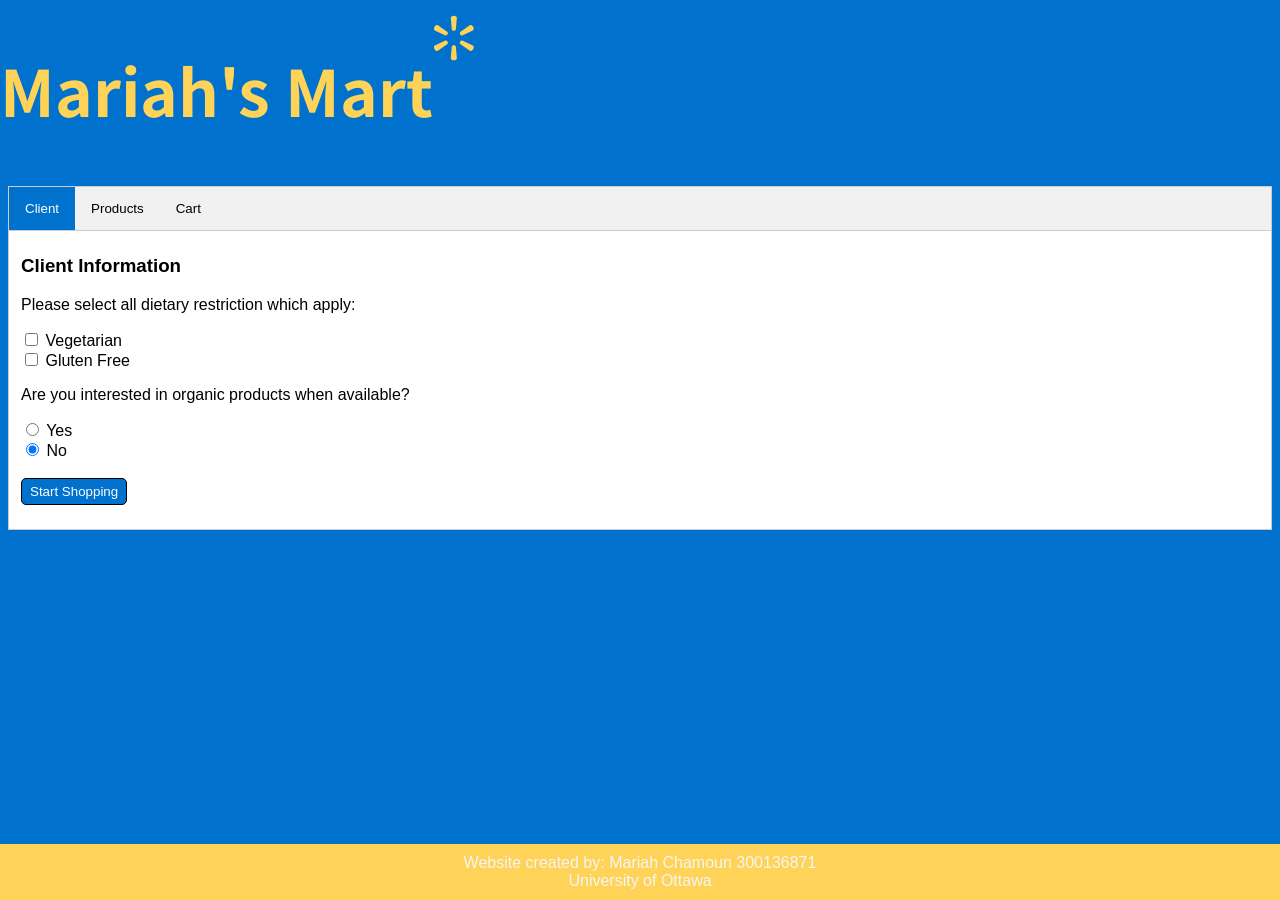
==== SEG3125-Module2-Grocery/index.html @ 6e278d1e "Soumission du Laboratoire 2" ====
<!DOCTYPE html>
<html>
<head>
    <title>SEG3525 Module 2-Grocery</title>
    <link href="styles/style.css" rel="stylesheet" type="text/css">
    <link rel="preconnect" href="https://fonts.gstatic.com">
    <link href="https://fonts.googleapis.com/css2?family=Noto+Sans+JP:wght@100&display=swap" rel="stylesheet">
</head>

<body onload="openInfo(event, 'Client');document.getElementById('tab1').className +=' active';">
<div class="header">
    <div class="header-logo">
        <h1 class="Tile logo center_text"> Mariah's Mart</h1>
        <svg class="walmart-star-logo"><defs></defs><path id="sparklogo_Shape" class="cls-1" d="M20.84 16.73a1.91 1.91 0 0 0 2-1.25l1-11.64c0-1.15-1.35-2.1-3-2.1s-3.05 1-3.05 2.1l1 11.64a1.92 1.92 0 0 0 2 1.25"></path><path id="sparklogo_Shape-2" data-name="Shape" class="cls-1" d="M14.54 20.37a1.89 1.89 0 0 0-.07-2.37l-9.58-6.72c-1-.58-2.49.11-3.33 1.59s-.71 3.1.28 3.68l10.61 4.94a1.94 1.94 0 0 0 2.09-1.13"></path><path id="sparklogo_Shape-3" data-name="Shape" class="cls-1" d="M27.15 20.36a1.92 1.92 0 0 0 2.09 1.13l10.6-4.94c1-.58 1.15-2.22.3-3.68s-2.35-2.17-3.34-1.59L27.22 18a1.91 1.91 0 0 0-.07 2.37"></path><path id="sparklogo_Shape-4" data-name="Shape" class="cls-1" d="M20.84 31.28a1.91 1.91 0 0 1 2 1.24l1 11.64c0 1.15-1.35 2.1-3 2.1s-3.05-.95-3.05-2.1l1-11.64a1.92 1.92 0 0 1 2-1.24"></path><path id="sparklogo_Shape-5" data-name="Shape" class="cls-1" d="M27.15 27.64a1.91 1.91 0 0 1 2.09-1.12l10.6 4.93c1 .58 1.15 2.22.3 3.69s-2.35 2.16-3.34 1.59L27.22 30a1.91 1.91 0 0 1-.07-2.37"></path><path id="sparklogo_Shape-6" data-name="Shape" class="cls-1" d="M14.54 27.64a1.9 1.9 0 0 1-.07 2.36l-9.58 6.73c-1 .57-2.49-.13-3.33-1.59s-.71-3.14.28-3.69l10.61-4.93a1.91 1.91 0 0 1 2.09 1.12"></path></svg>    
    </div>
   </div>

<!-- Tab links, each one with an onclick event associated with it -->
<div class="store">
    <div class="tab">
        <button id="tab1" class="tablinks" onclick="openInfo(event, 'Client')">Client</button>
        <button id=tab2 class="tablinks" onclick="openInfo(event, 'Products')">Products</button>
        <button id=tab3 class="tablinks" onclick="openInfo(event, 'Cart')">Cart</button>
    </div>

    <!-- Tab content -->
    <div id="Client" class="tabcontent">
        <h3>Client Information</h3>
        <!--    <h5>Tell us a bit about you.</h5>-->
        <form id="consumer_info">
            <p>Please select all dietary restriction which apply:</p>

            <div class="options" class="diet_rest"
                 onchange="populateListProductChoices('consumer_info', 'displayProduct')">
                <input type=checkbox id="vegetarian" name="dietSelect" value="Veg">
                <label for="vegetarian">Vegetarian</label><br>
                <input type=checkbox id="gluten_free" name="dietSelect" value="Glut">
                <label for="gluten_free">Gluten Free</label><br>
            </div>
            <p> Are you interested in organic products when available?</p>
            <div class="options" onchange="populateListProductChoices('consumer_info', 'displayProduct')">
                <input class="org" type="radio" id="organic" name="organic" value="Org">
                <label for="organic">Yes</label><br>
                <input type="radio" id="not_organic" name="organic" value="Non_Org" checked="checked">
                <label for="not_organic">No</label><br>
            </div>
            <br>
            <button id="start_shopping" type="button" class="store_btn"
                    onclick="populateListProductChoicesWrapper('consumer_info', 'displayProduct')"> Start Shopping
            </button>
            <br>
            <br>
        </form>

    </div>

    <div id="Products" class="tabcontent">
        <h3>Your Targeted Products</h3>
        <p>We preselected products based on your restrictions.</p>
        Choose items to buy:
        <br><br>
        <div onchange="selectedItems()">
            <table id="displayProduct">

            </table>
        </div>
        <br>
        <button id="addCart" type="button" class="block store_btn"   onclick="select_items_wrapper()">
            Add Selected Items to Cart
        </button>
        <button id="add_product" type="button" class="block store_btn"  onclick="back_to_info()">
            Go Back to Client
        </button>
        <br><br>

    </div>

    <div id="Cart" class="tabcontent">
        <h3>Cart</h3>
        <p>Here is your cart.</p>
        <div id="displayCart"></div>
        <br>
        <button id="add_product" type="button" class="block store_btn"  onclick="back_to_cart()">
            Go Back to Products List
        </button>
        <br><br>
    </div>
</div>
<div class="placeholder">&nbsp;</div>


<script src="scripts/groceries.js"></script>
<script src="scripts/main.js"></script>
</body>
<footer class="footerr">

    <p class="p_ft"> Website created by: Mariah Chamoun 300136871</br>
        University of Ottawa
    </p>

</footer>
</html>
---- SEG3125-Module2-Grocery/styles/style.css ----
/* This style sheet is taken from  https://www.w3schools.com/howto/howto_js_tabs.asp> */

html{
  font-family: 'Helvetica', sans-serif;

}

/* Style the tab */
.tab {
  overflow: hidden;
  border: 1px solid #ccc;
  background-color: #f1f1f1;
}

/* Style the buttons that are used to open the tab content */
.tab button {
  background-color: inherit;
  float: left;
  border: none;
  outline: none;
  cursor: pointer;
  padding: 14px 16px;
  transition: 0.3s;
}

/* Change background color of buttons on hover */
.tab button:hover {
  background-color: #ffd358;
  color: #FFFFFF;
}

/* Create an active/current tablink class */
.tab button.active {
  background-color: #0072ce;
  color: #FFFFFF;
}

/* Style the tab content */
.tabcontent {
  display: none;
  padding: 6px 12px;
  border: 1px solid #ccc;
  border-top: none;
  background-color: rgb(255, 255, 255);
}
.header{font-family: 'Noto Sans JP', cursive;
  font-size: xx-large;
  position: flex;
}
body{
  background-color: #0072ce  ;
  /*background-image: url('https://images.unsplash.com/photo-1590632779817-de79769fb925?ixlib=rb-1.2.1&ixid=eyJhcHBfaWQiOjEyMDd9&auto=format&fit=crop&w=1050&q=80');*/
  /*background-size: cover;*/
  /*!*background-repeat: no-repeat;*!*/
  margin: 0px;
}
.store{
  margin: 8px;
}

table{
  border-collapse: collapse;
}

tr:nth-child(odd) {
  background-color: #0072ce;
  color: #FFFFFF;
}
tr:nth-child(even) {

}

.footerr{
  background-color: #ffd358;
  text-align: center;
  color: whitesmoke;
  font-size: 16;
  padding: 10px 0;
  margin-top: 50px;
  position: fixed;
  left: 0;
  bottom: 0;
  width: 100%;
}

.center{
  display: block;
  margin-left: auto;
  margin-right: auto;
}
.center_text{
  text-align: center;
}

.p_ft{
  margin: 0;
}
.header-logo {
  width: 100%;
  display: flex;
  align-items: center;
}
.logo{
  color: #ffd358;
}

.walmart-star-logo {
  fill: #ffd358;
  flex: 1;
}

.store_btn{
  /*background-color: darkcyan;*/
  border: black 0.5px solid;
  color: #FFFFFF  ;
  background-color: #0072ce;
  padding: 5px 8px;
  border-radius: 5px;
}

.placeholder{
  height: 200px
}

.store_btn:hover{
  /*background-color: darkcyan;*/
  border: black 0.5px solid;
  color: #FFFFFF  ;
  background-color: #ffd358;
  padding: 5px 8px;
  border-radius: 5px;
  box-shadow: 1px 1px 2px 2px rgb(238, 238, 238);
}
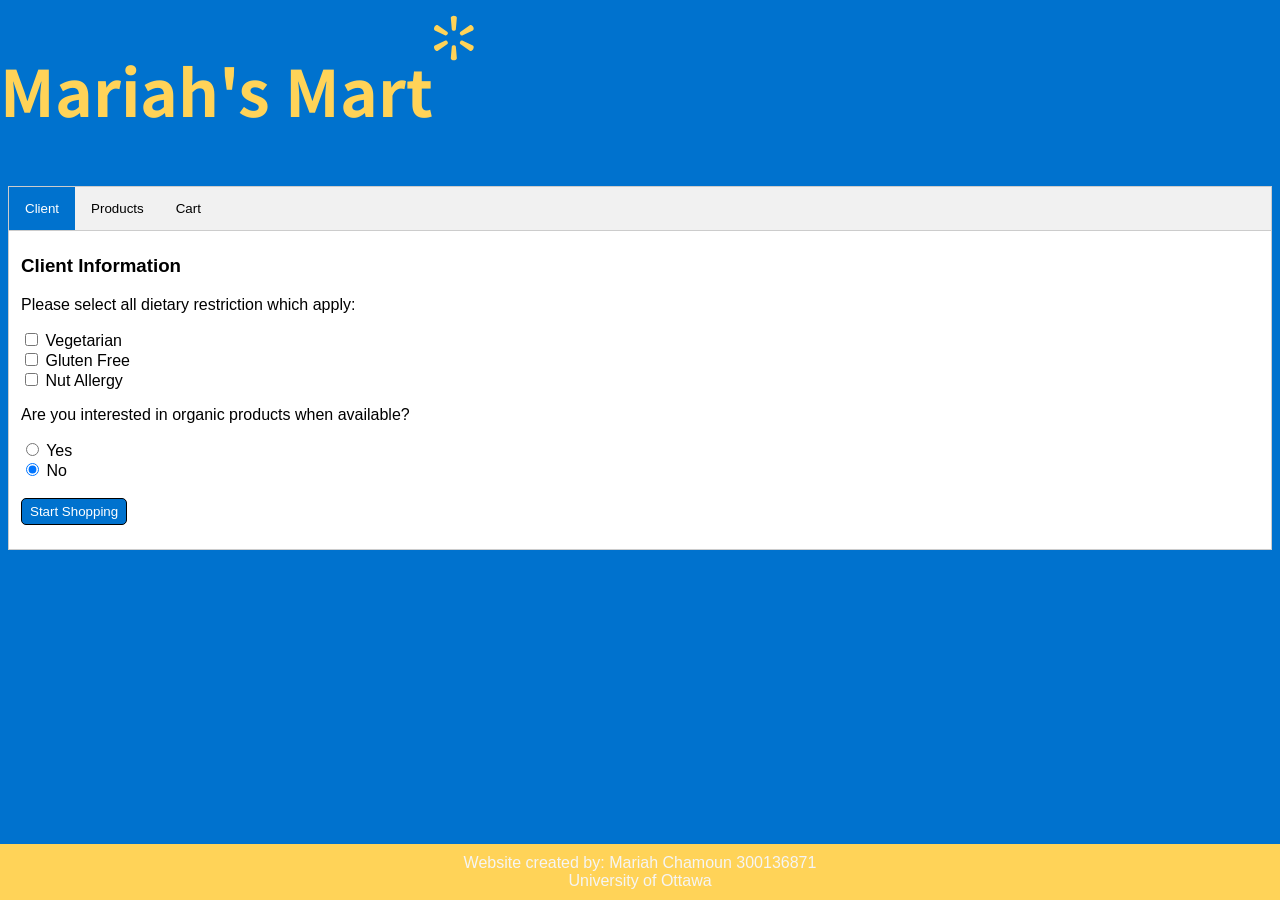
==== commit 5fa9f66c: "Update index.html" ====
--- a/SEG3125-Module2-Grocery/index.html
+++ b/SEG3125-Module2-Grocery/index.html
@@ -36,6 +36,8 @@
                 <label for="vegetarian">Vegetarian</label><br>
                 <input type=checkbox id="gluten_free" name="dietSelect" value="Glut">
                 <label for="gluten_free">Gluten Free</label><br>
+                <input type=checkbox id="gluten_free" name="dietSelect" value="Glut">
+                <label for="gluten_free">Nut Allergy</label><br>
             </div>
             <p> Are you interested in organic products when available?</p>
             <div class="options" onchange="populateListProductChoices('consumer_info', 'displayProduct')">
@@ -99,4 +101,4 @@
     </p>
 
 </footer>
-</html>+</html>
